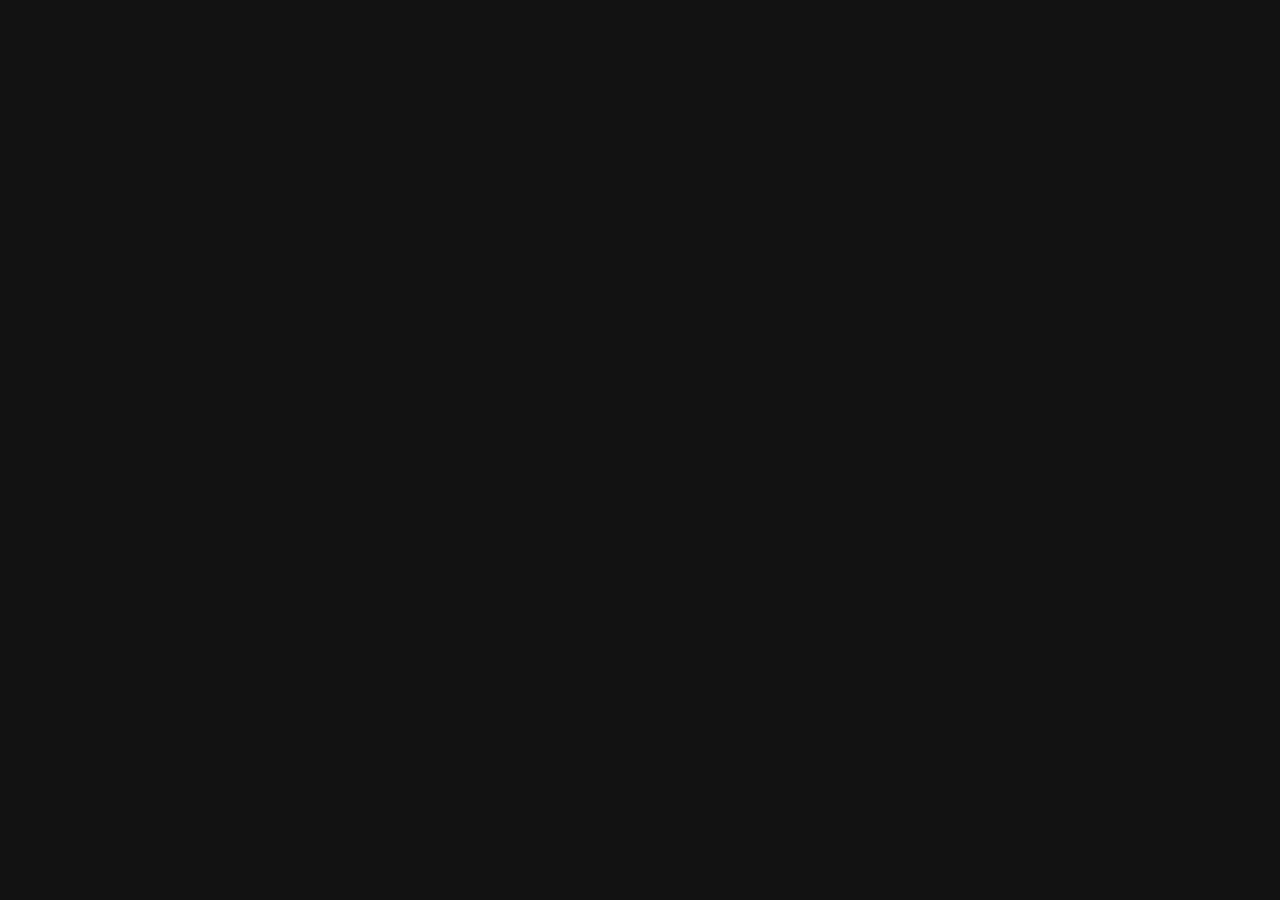
==== WEATHER/index.html @ b9cabbd3 "Add files via upload" ====
<!DOCTYPE html>
<html lang="fr">
<head>
    <meta charset="UTF-8">
    <meta http-equiv="X-UA-Compatible" content="IE=edge">
    <script src="https://code.jquery.com/jquery-3.7.1.js" integrity="sha256-eKhayi8LEQwp4NKxN+CfCh+3qOVUtJn3QNZ0TciWLP4=" crossorigin="anonymous"></script>
    <meta name="viewport" content="width=device-width, initial-scale=1.0">
    <title>Document</title>
</head>
<body>
    <style>
        body {
            background-color: #111111;
        }
        div {
            position: absolute;
            top: 50%;
            left: 50%;
            transform: translate(-50%, -50%);
            max-width: 100%;
        }
        h1 {
            color: #ffffff;
            font-family: "montserrat";
            text-align: center;
            opacity: 0;
            animation: pop 0.5s ease-in-out 0.2s forwards;
        }
        #img-meteo{
            opacity: 0;
            display: block;
            margin: auto;
            animation: pop 0.5s ease-in-out forwards;
        }
        @keyframes pop {
            0% {
                opacity: 0;
                transform: translateY(20px);
            }
            100% {
                transform: translateY(0);
                opacity: 1;
            }
        }
    </style>
    <script>
        $.ajax({
            url: "https://api.openweathermap.org/data/2.5/weather?q=Dakar&appid=978560401196292313f12f7a48f2af5e",
            method: "get",
            success: function(data) {
                console.log(data);

                //Js
                document.getElementById("img-meteo").src = "https://openweathermap.org/img/wn/" + data.weather[0].icon + "@4x.png";
                document.getElementById("meteo").innerText = data.weather[0].description;
            }
        });
    </script>
</body>
<div>
    <img id="img-meteo" src="" width="200" alt="">
    <h1 id="meteo"></h1>
</div>

</html>
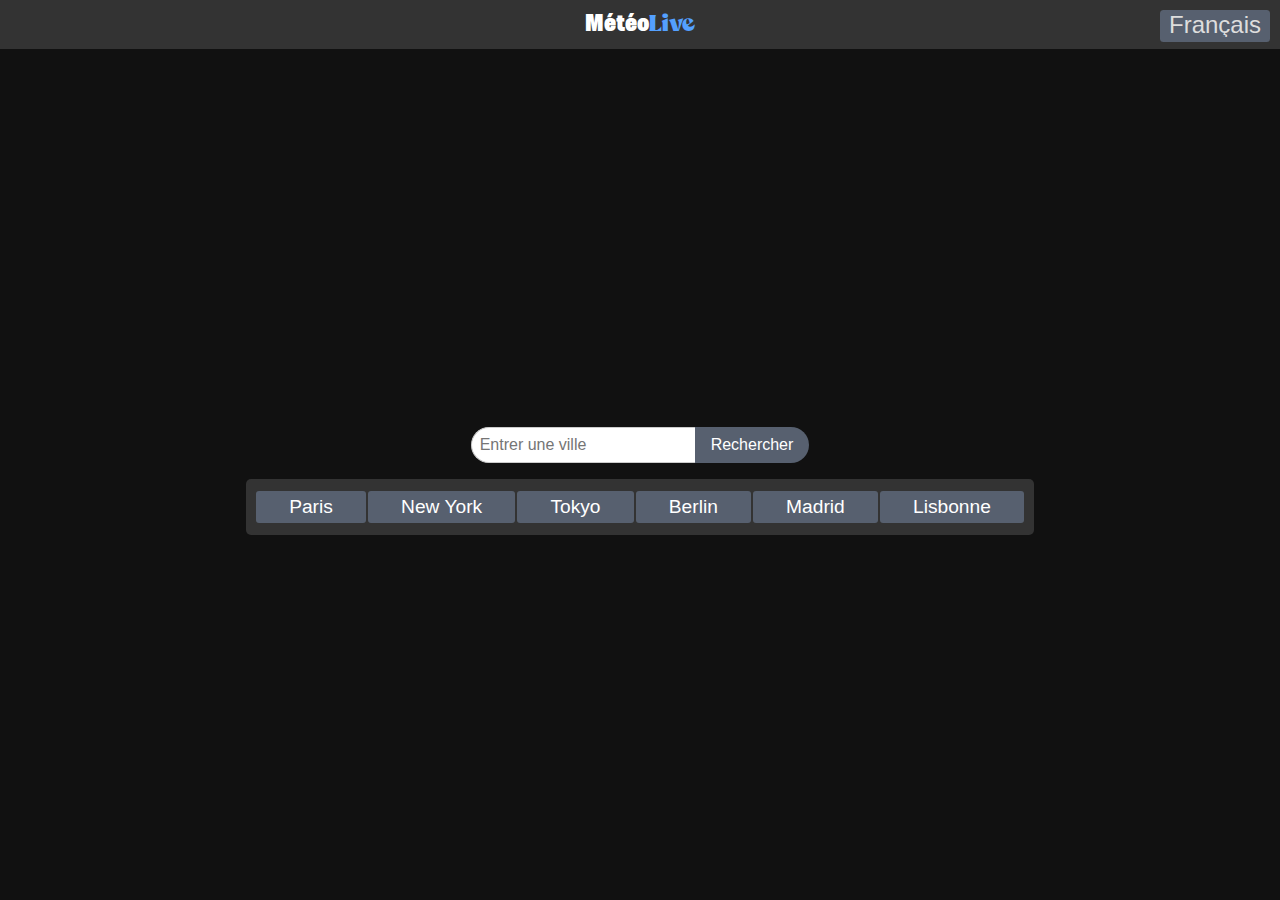
==== commit 5f85b209: "Update and rename index4.html to index.html" ====
--- a/WEATHER/index.html
+++ b/WEATHER/index.html
@@ -3,63 +3,48 @@
 <head>
     <meta charset="UTF-8">
     <meta http-equiv="X-UA-Compatible" content="IE=edge">
+    <link rel="stylesheet" href="style.css">
     <script src="https://code.jquery.com/jquery-3.7.1.js" integrity="sha256-eKhayi8LEQwp4NKxN+CfCh+3qOVUtJn3QNZ0TciWLP4=" crossorigin="anonymous"></script>
     <meta name="viewport" content="width=device-width, initial-scale=1.0">
-    <title>Document</title>
+    <title>MétéoLive</title>
 </head>
 <body>
-    <style>
-        body {
-            background-color: #111111;
-        }
-        div {
-            position: absolute;
-            top: 50%;
-            left: 50%;
-            transform: translate(-50%, -50%);
-            max-width: 100%;
-        }
-        h1 {
-            color: #ffffff;
-            font-family: "montserrat";
-            text-align: center;
-            opacity: 0;
-            animation: pop 0.5s ease-in-out 0.2s forwards;
-        }
-        #img-meteo{
-            opacity: 0;
-            display: block;
-            margin: auto;
-            animation: pop 0.5s ease-in-out forwards;
-        }
-        @keyframes pop {
-            0% {
-                opacity: 0;
-                transform: translateY(20px);
-            }
-            100% {
-                transform: translateY(0);
-                opacity: 1;
-            }
-        }
-    </style>
-    <script>
-        $.ajax({
-            url: "https://api.openweathermap.org/data/2.5/weather?q=Dakar&appid=978560401196292313f12f7a48f2af5e",
-            method: "get",
-            success: function(data) {
-                console.log(data);
-
-                //Js
-                document.getElementById("img-meteo").src = "https://openweathermap.org/img/wn/" + data.weather[0].icon + "@4x.png";
-                document.getElementById("meteo").innerText = data.weather[0].description;
-            }
-        });
-    </script>
+    <header>
+        Météo<span>Live</span> 
+        <div class="language-select-container">
+            <select id="language-select">
+                <option value="fr">Français</option>
+                <option value="en">English</option>
+                <option value="es">Español</option>
+                <option value="de">Deutsch</option>
+                <option value="ru">Русский</option>
+                <option value="zh">中文</option>
+                <option value="pt">Português</option>
+                <option value="ar">العربية</option>
+            </select>
+        </div>
+    </header>
+    <div class="container">
+        <div id="phrase">Votre météo en un clic :<br />Entrez une ville,<br />découvrez son <span>ciel</span></div>
+        <h1 id="villeaffiche"></h1>
+        <img id="img-meteo" src="" width="200" alt="">
+        <h1 id="meteo"></h1>
+        <h2 id="temperature"></h2>
+        <h2 id="humidity"></h2>
+        <h2 id="wind"></h2>
+        <div class="search-bar">
+            <input type="text" id="city-input" placeholder="Entrer une ville">
+            <button id="search-button">Rechercher</button>
+        </div>
+        <div class="predefined-cities">
+            <button class="predefined-city">Paris</button>
+            <button class="predefined-city">New York</button>
+            <button class="predefined-city">Tokyo</button>
+            <button class="predefined-city">Berlin</button>
+            <button class="predefined-city">Madrid</button>
+            <button class="predefined-city">Lisbonne</button>
+        </div>
+    </div>
+    <script src="script.js"></script>
 </body>
-<div>
-    <img id="img-meteo" src="" width="200" alt="">
-    <h1 id="meteo"></h1>
-</div>
-
-</html>+</html>
--- a/WEATHER/style.css
+++ b/WEATHER/style.css
@@ -0,0 +1,183 @@
+@font-face {
+    font-family: Claven;
+    src: url(font/Claven\ Trial.otf);
+}
+
+@font-face {
+    font-family: Halagar;
+    src: url(font/Halagar\ Demo.otf);
+}
+
+
+body {
+    background-color: #111111;
+    margin: 0;
+    font-family: Halagar;
+    height: 100vh;
+    display: flex;
+    flex-direction: column;
+}
+header {
+    background-color: #333;
+    color: #fff;
+    padding: 10px 0;
+    text-align: center;
+    font-size: 24px;
+    position: relative;
+}
+.language-select-container {
+    position: absolute;
+    right: 10px;
+    top: 10px;
+}
+.container {
+    flex: 1;
+    display: flex;
+    flex-direction: column;
+    align-items: center;
+    text-align: center;
+}
+div {
+    max-width: 100%;
+}
+h1 {
+    color: #ffffff;
+    text-align: center;
+    opacity: 0;
+    animation: pop 0.5s ease-in-out 0.2s forwards;
+    margin-top: 20px;
+}
+h2 {
+    color: #ffffff;
+    text-align: center;
+    opacity: 0;
+    animation: pop 0.5s ease-in-out 0.2s forwards;
+    margin-top: 20px;
+}
+
+#phrase {
+    max-width: 100%;
+    color: #ffffff;
+    text-align: center;
+    opacity: 0;
+    animation: pop 0.5s ease-in-out 0.2s forwards;
+    margin-top: 20px;
+    font-size: 3vw;
+}
+
+#img-meteo {
+    opacity: 0;
+    display: block;
+    animation: pop 0.5s ease-in-out forwards;
+        }
+@keyframes pop {
+    0% {
+        opacity: 0;
+        transform: translateY(20px);
+    }
+    100% {
+        transform: translateY(0);
+        opacity: 1;
+    }
+}
+.search-container {
+    margin-top: 20px;
+    text-align: center;
+}
+.search-bar {
+    display: flex;
+    justify-content: center;
+    margin: 1rem 0;
+}
+.search-bar input[type="text"] {
+    width: 80%;
+    padding: 0.5rem;
+    font-size: 1rem;
+    border: 1px solid #ccc;
+    border-radius: 20px 0 0 20px;
+    border-right: none;
+}
+.search-bar button {
+    padding: 0.5rem 1rem;
+    font-size: 1rem;
+    border: none;
+    background-color: #57606f;
+    color: white;
+    cursor: pointer;
+    border-radius: 0 20px 20px 0;
+}
+.search-bar button:hover {
+    background-color: #54a0ff;
+}
+#language-select{
+    text-align: center;
+    color: #ddd;
+    font-size: 100%;
+    font-family: 'Jost', sans-serif, serif;
+    line-height: 100%;
+    outline: 0;
+    padding-top: 3px;
+    padding-bottom: 5px;
+    background-color: #57606f;
+    border-radius: 3.5px;
+    border: none;
+    -webkit-appearance: none;
+    -moz-appearance: none;
+    appearance: none;*
+}
+        
+    #language-select option {
+    color: #fff;
+    background-color: #57606f;
+    border: none;
+}
+        
+    #language-select:hover {
+    color: #fff;
+    background-color: #54a0ff;
+    transition-duration: 0.45s;
+    transition-delay: 0.2s;
+}
+
+span {
+    font-family: Claven;
+    color: #54a0ff;
+}
+
+.predefined-cities {
+    display: flex;
+    left: 10px;
+    top: 50px;
+    background-color: #333;
+    color: #fff;
+    padding: 10px;
+    border-radius: 5px;
+    width: 60%;
+    justify-content: space-between;
+    gap: 2px; /* Reduced space between buttons */
+    flex-wrap: wrap; /* Allow buttons to wrap to the next line */
+}
+
+.predefined-cities button {
+    display: block;
+    background-color: #57606f;
+    color: white;
+    border: none;
+    padding: 5px;
+    margin: 2px 0; /* Reduced margin */
+    cursor: pointer;
+    border-radius: 3px;
+    text-align: center;
+    font-size: 1.2rem; /* Increased text size */
+    flex: 1 1 auto; /* Allow buttons to grow and shrink */
+    min-width: 100px; /* Ensure a minimum width for buttons */
+}
+
+.predefined-cities button:hover {
+    background-color: #54a0ff;
+}
+
+@media screen and (max-width: 1200px) {
+    #phrase {
+        font-size: 8vw;
+    }